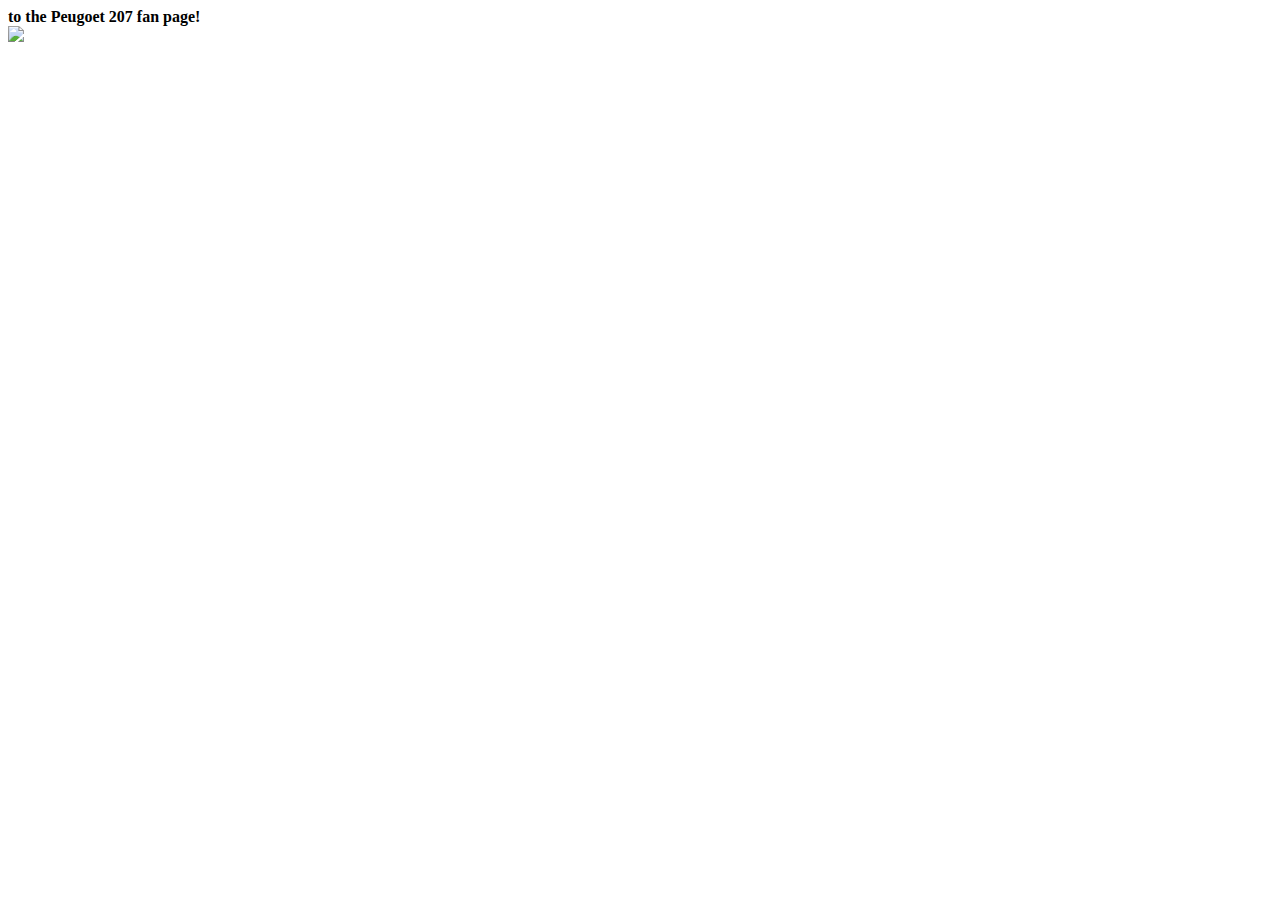
==== peugeot207.html @ 99cfc6b6 "Strong text" ====
<!DOCTYPE html>
<html lang="en">
<head>
  <link rel="stylesheet" href="css/peugeot207.css">
  <meta charset="UTF-8">
  <meta name="viewport" content="width=device-width, initial-scale=1.0">
  <title>Peugoet 207 fan page</title>
</head>
<body>

  <div class="welcome207"><strong>to the Peugoet 207 fan page!</strong></div>

  <img src="img/Peugeot/8w9LvcH.png" style="width:75%">
</body>
</html>
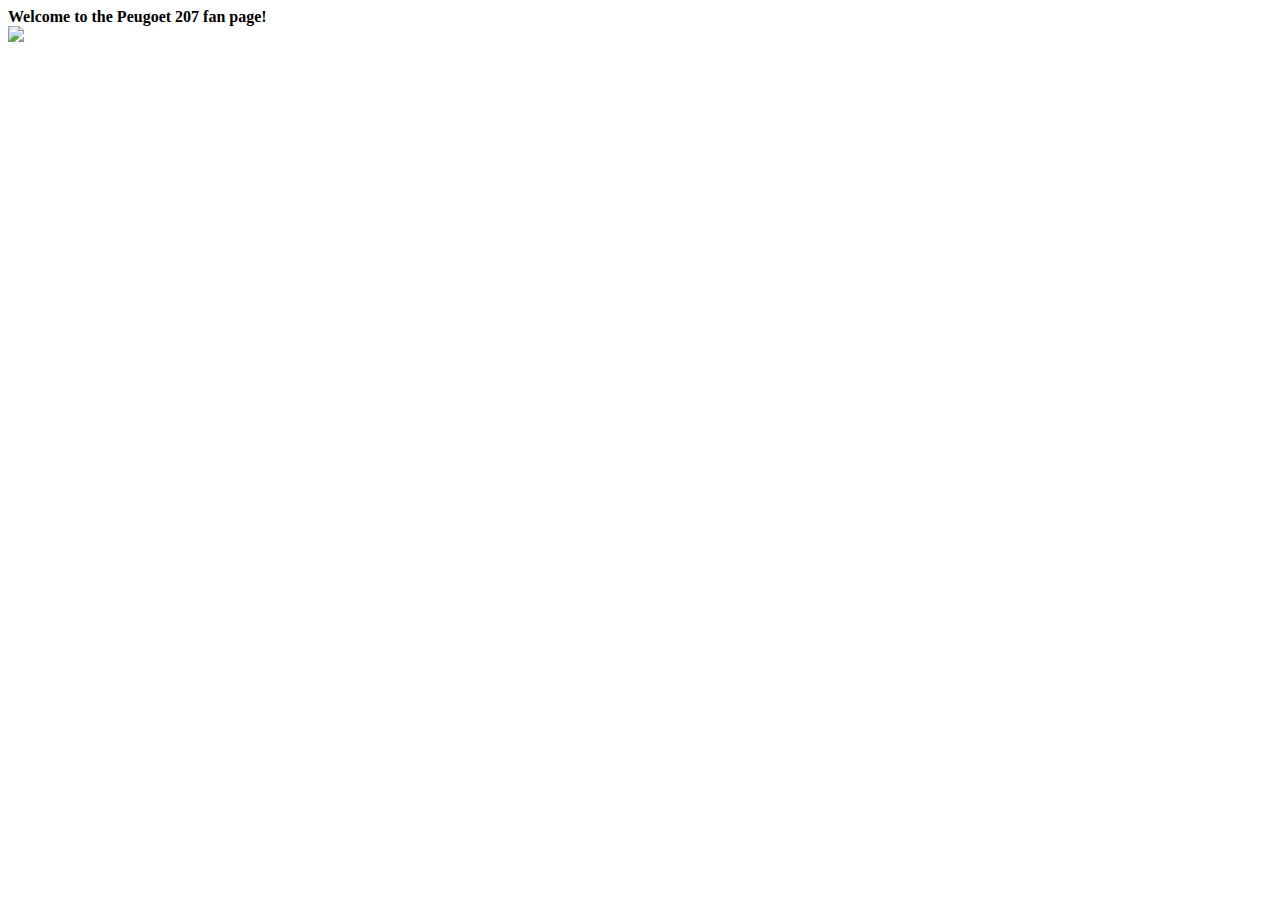
==== commit 4eac956e: "Bold Text" ====
--- a/peugeot207.html
+++ b/peugeot207.html
@@ -8,7 +8,7 @@
 </head>
 <body>
 
-  <div class="welcome207"><strong>to the Peugoet 207 fan page!</strong></div>
+  <div class="welcome207"><strong>Welcome to the Peugoet 207 fan page!</strong></div>
 
   <img src="img/Peugeot/8w9LvcH.png" style="width:75%">
 </body>
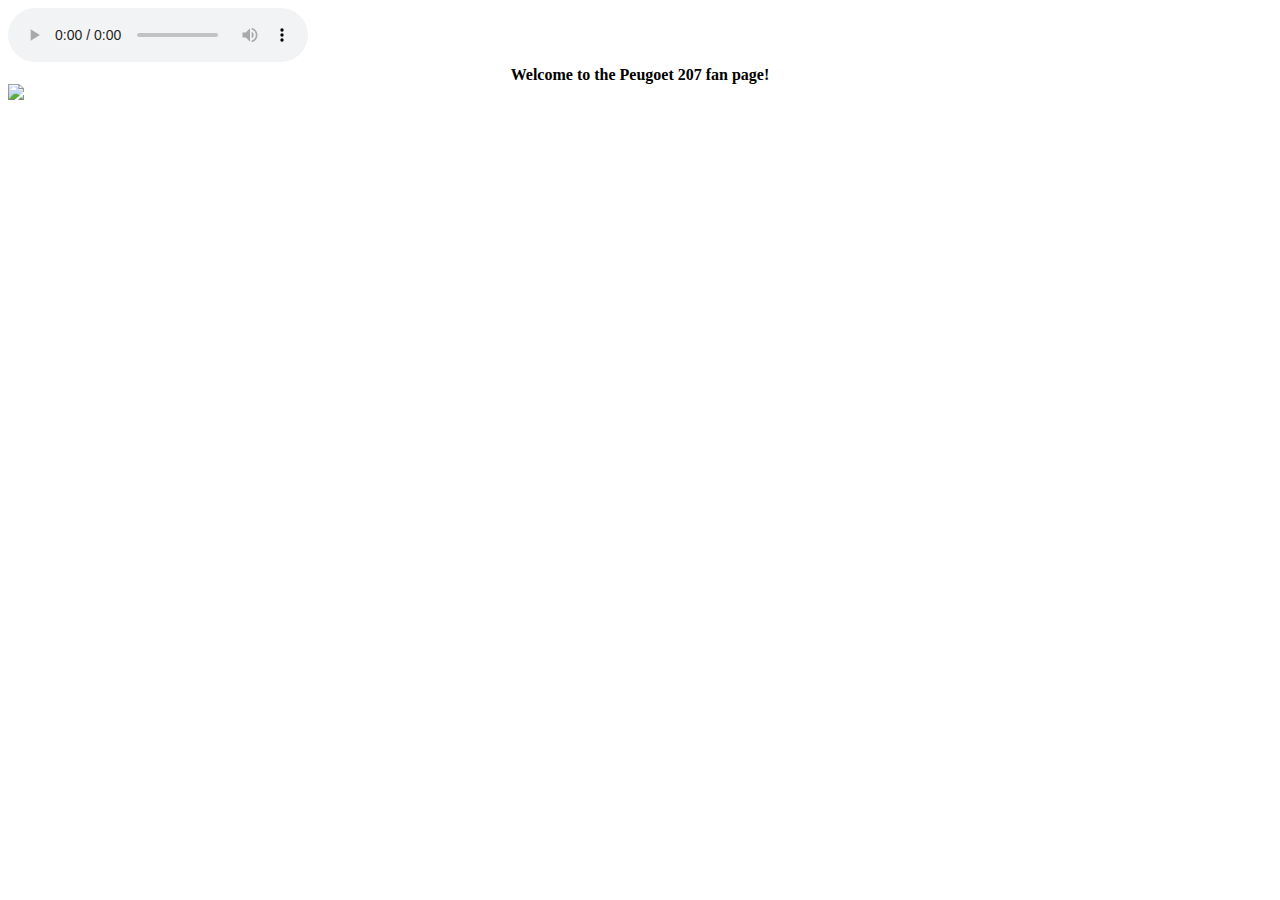
==== commit 107da933: "music" ====
--- a/peugeot207.html
+++ b/peugeot207.html
@@ -7,7 +7,7 @@
   <title>Peugoet 207 fan page</title>
 </head>
 <body>
-
+  <audio src="music/badboy207.mp3" autoplay="true" controls preload="auto" autobuffer></audio>
   <div class="welcome207"><strong>Welcome to the Peugoet 207 fan page!</strong></div>
 
   <img src="img/Peugeot/8w9LvcH.png" style="width:75%">
--- a/css/peugeot207.css
+++ b/css/peugeot207.css
@@ -0,0 +1,5 @@
+.welcome207 {
+  font-size: 40;
+    margin: auto;
+    text-align: center;
+  }